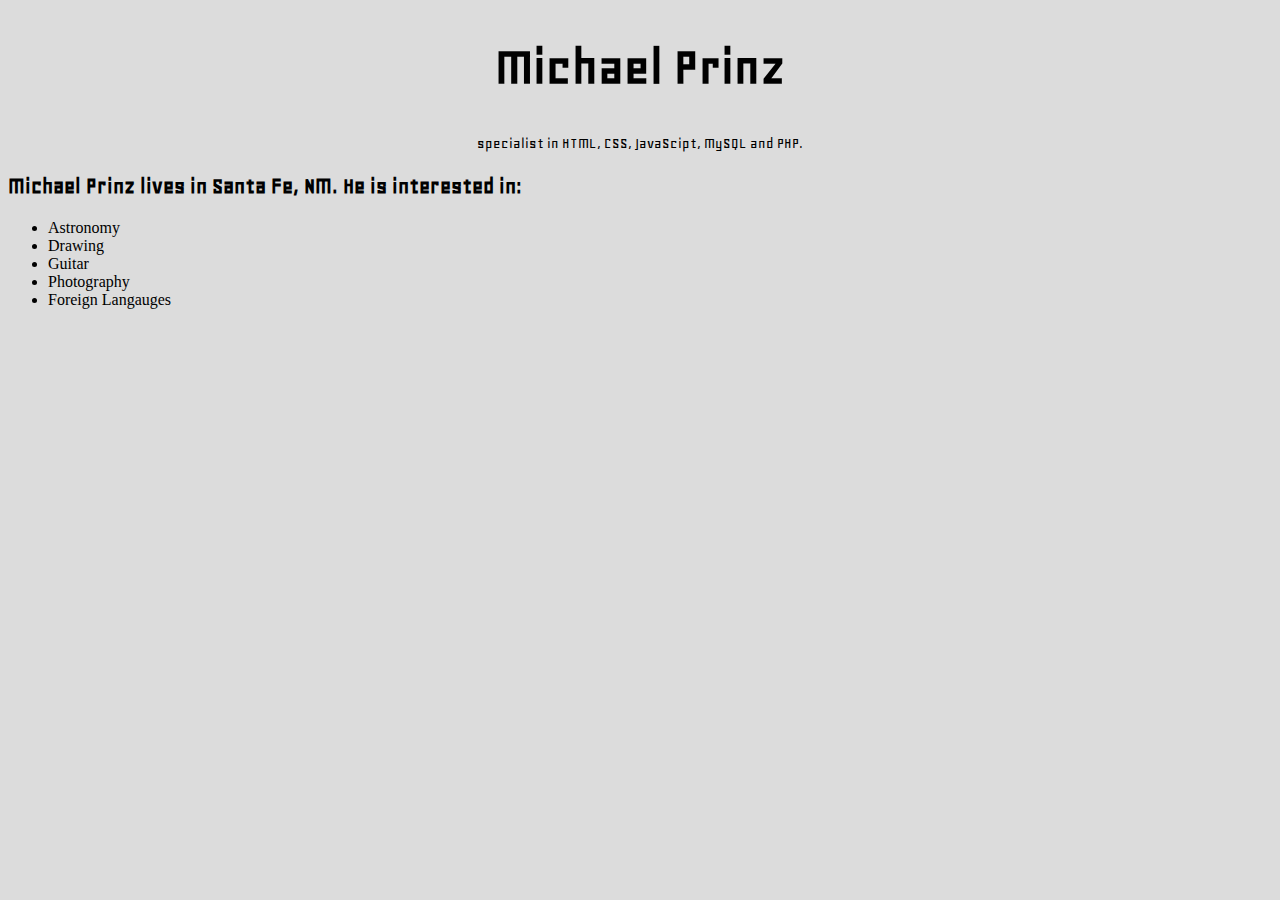
==== aboutme.html @ d271bdcf "Edited aboutme.html" ====
<!DOCTYPE html>
<html lang="en">
	<head>
		<meta http-equiv="Content-Type" content="text/html; charset=UTF-8">
		<meta name="description" content="Michael Prinz is a Web developer from Santa Fe, New Mexico, USA, specializing in HTML5, CSS, Javascript, Angular, MySQL and PHP.  This website is intented to showcase Michael's work and introduce him to the world">
		<meta name="viewport" content="width=device-width, initial-scale=1" />
<!--
		<link rel="shortcut icon" href= "insert favicon url here" -->
		<link type="text/css" rel="stylesheet" href="css/style.css">

		<title>Michael Prinz - Web Developer</title>

	</head>
	<body>

		<form id="welcome" method="post" action="#">

			<h1> Michael Prinz</h1>
				<p>specialist in HTML, CSS, JavaScipt, MySQL and PHP.</p>
			<h2> Michael Prinz lives in Santa Fe, NM. He is interested in: </h2>
				<ul>
					<li>Astronomy</li>
					<li> Drawing</li>
					<li> Guitar</li>
					<li> Photography </li>
					<li> Foreign Langauges </li>
			</ul>

	</body>
</html>
---- css/style.css ----
/*
GLOBAL PAGE STYLES
*/
@import url(https://fonts.googleapis.com/css?family=Geo);
body {
	background-color: #dcdcdc
}

h1 {
	font-family: 'Geo';
	text-align: center;
	font-size: 55px;
}

p {
	text-align: center;
	font-family: Geo;
}

h2 {
	font-family: 'Geo';
	}
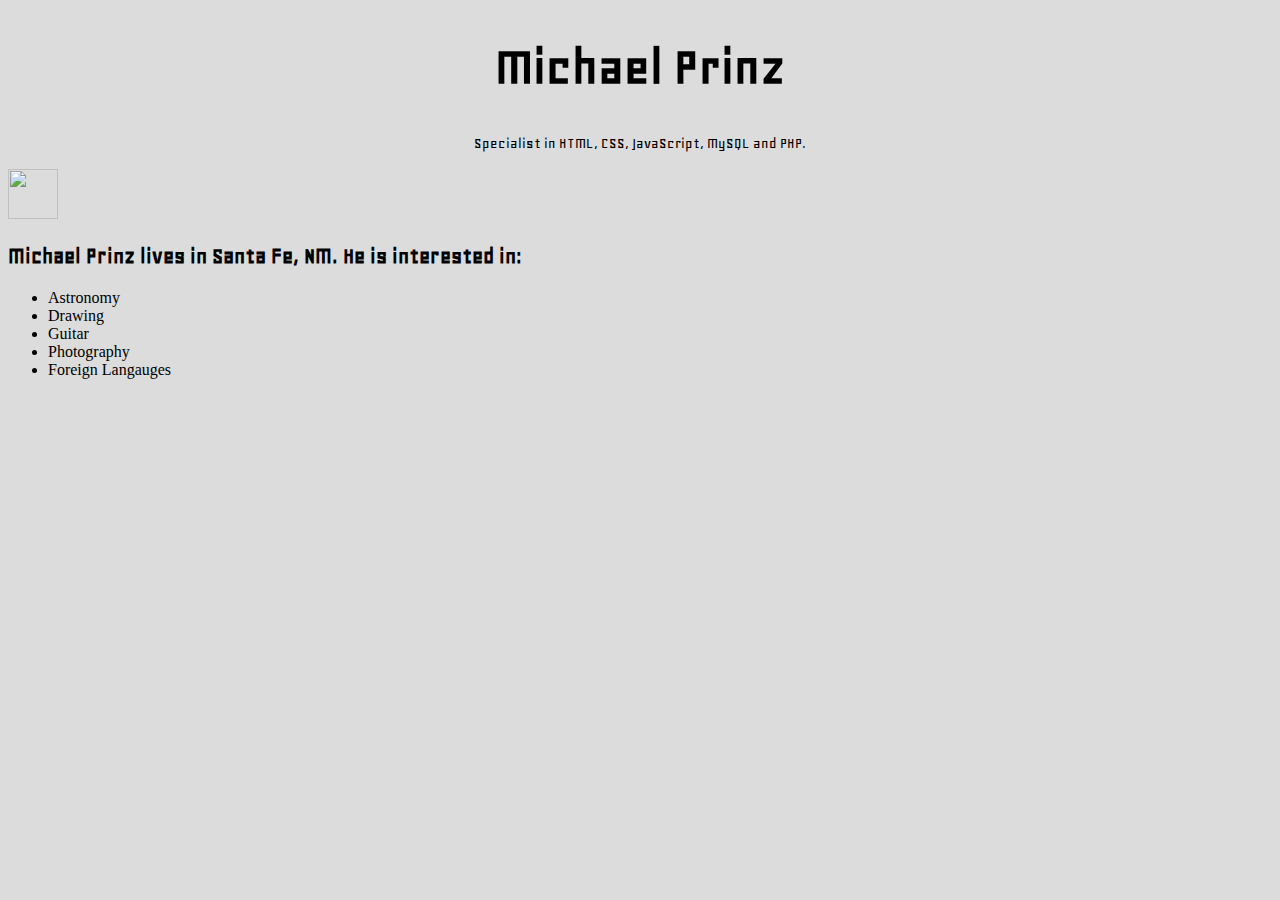
==== commit 05d3e164: "Made changes" ====
--- a/aboutme.html
+++ b/aboutme.html
@@ -13,10 +13,11 @@
 	</head>
 	<body>
 
-		<form id="welcome" method="post" action="#">
+		<div id="welcome" method="post" action="#">
 
 			<h1> Michael Prinz</h1>
-				<p>specialist in HTML, CSS, JavaScipt, MySQL and PHP.</p>
+				<p>Specialist in HTML, CSS, JavaScript, MySQL and PHP.</p>
+			<img src="C:\Users\rkite_000\Pictures\M's photos\IMG_2296.JPG"</img>
 			<h2> Michael Prinz lives in Santa Fe, NM. He is interested in: </h2>
 				<ul>
 					<li>Astronomy</li>
@@ -25,6 +26,6 @@
 					<li> Photography </li>
 					<li> Foreign Langauges </li>
 			</ul>
-
+		</div>
 	</body>
 </html>--- a/css/style.css
+++ b/css/style.css
@@ -1,5 +1,5 @@
 /*
-GLOBAL PAGE STYLES
+CSS STYLES PAGE
 */
 @import url(https://fonts.googleapis.com/css?family=Geo);
 body {
@@ -19,4 +19,8 @@
 
 h2 {
 	font-family: 'Geo';
-	}+	}
+img {
+	width: 50px;
+	height: 50px;
+}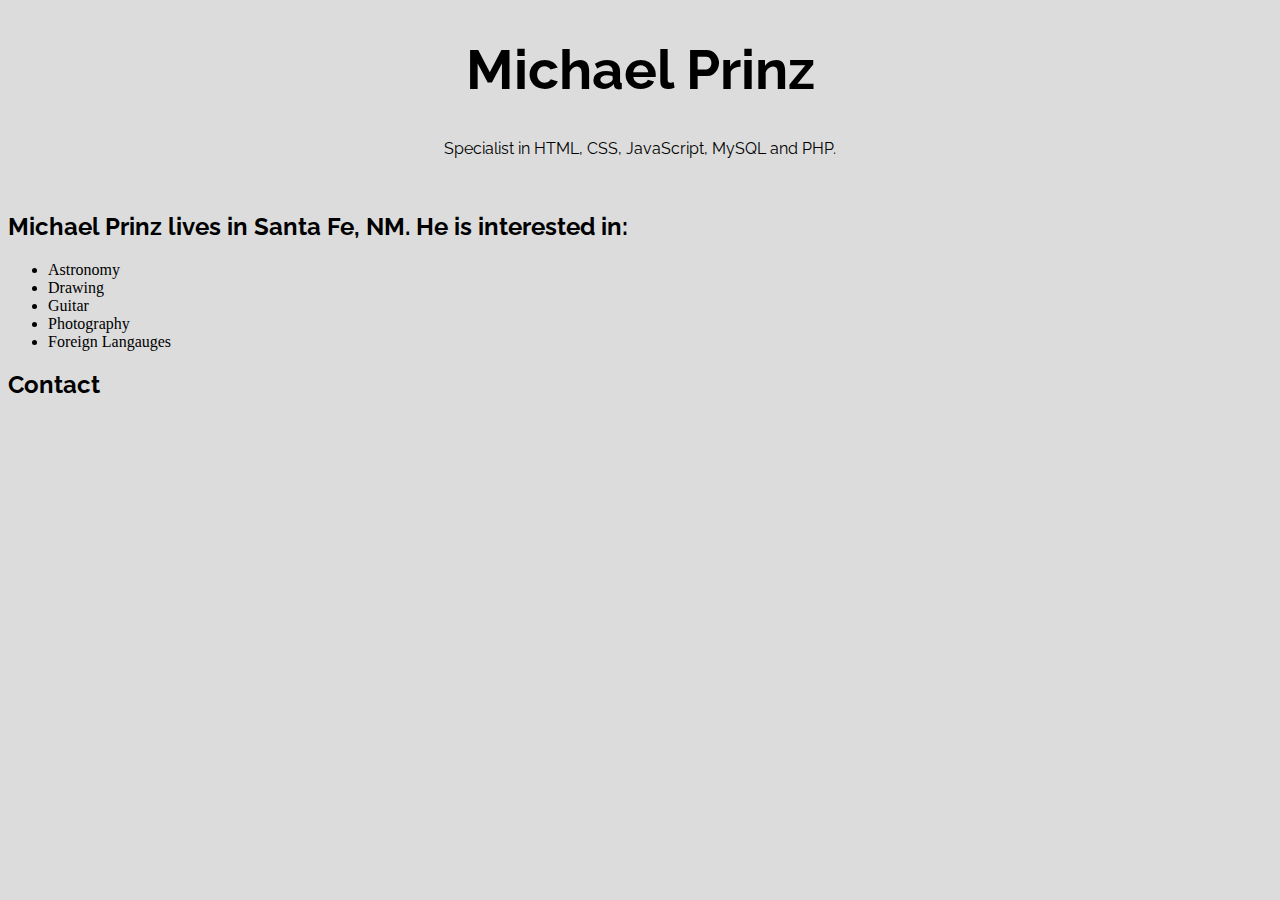
==== commit ae7f8431: "Added /vendor to gitignore" ====
--- a/aboutme.html
+++ b/aboutme.html
@@ -3,7 +3,7 @@
 	<head>
 		<meta http-equiv="Content-Type" content="text/html; charset=UTF-8">
 		<meta name="description" content="Michael Prinz is a Web developer from Santa Fe, New Mexico, USA, specializing in HTML5, CSS, Javascript, Angular, MySQL and PHP.  This website is intented to showcase Michael's work and introduce him to the world">
-		<meta name="viewport" content="width=device-width, initial-scale=1" />
+		<meta name="viewport" content="width=device-width, initial-scale=1" >
 <!--
 		<link rel="shortcut icon" href= "insert favicon url here" -->
 		<link type="text/css" rel="stylesheet" href="css/style.css">
@@ -13,19 +13,20 @@
 	</head>
 	<body>
 
-		<div id="welcome" method="post" action="#">
+		<div id="welcome" >
 
 			<h1> Michael Prinz</h1>
 				<p>Specialist in HTML, CSS, JavaScript, MySQL and PHP.</p>
-			<img src="C:\Users\rkite_000\Pictures\M's photos\IMG_2296.JPG"</img>
+			<img src="" alt=""title/>
 			<h2> Michael Prinz lives in Santa Fe, NM. He is interested in: </h2>
 				<ul>
-					<li>Astronomy</li>
+					<li> Astronomy</li>
 					<li> Drawing</li>
 					<li> Guitar</li>
 					<li> Photography </li>
 					<li> Foreign Langauges </li>
-			</ul>
+				</ul>
+			<h2>Contact</h2>
 		</div>
 	</body>
 </html>--- a/css/style.css
+++ b/css/style.css
@@ -1,26 +1,28 @@
 /*
 CSS STYLES PAGE
 */
-@import url(https://fonts.googleapis.com/css?family=Geo);
+@import url(https://fonts.googleapis.com/css?family=Raleway:400,500);
+
 body {
 	background-color: #dcdcdc
 }
 
 h1 {
-	font-family: 'Geo';
+	font-family: 'Raleway';
 	text-align: center;
 	font-size: 55px;
 }
 
 p {
 	text-align: center;
-	font-family: Geo;
+	font-family: Raleway;
 }
 
 h2 {
-	font-family: 'Geo';
+	font-family: 'Raleway';
 	}
 img {
+	C:\Users\rkite_000\Desktop\Bootcamp\git\aboutme\Images.jpg
 	width: 50px;
 	height: 50px;
 }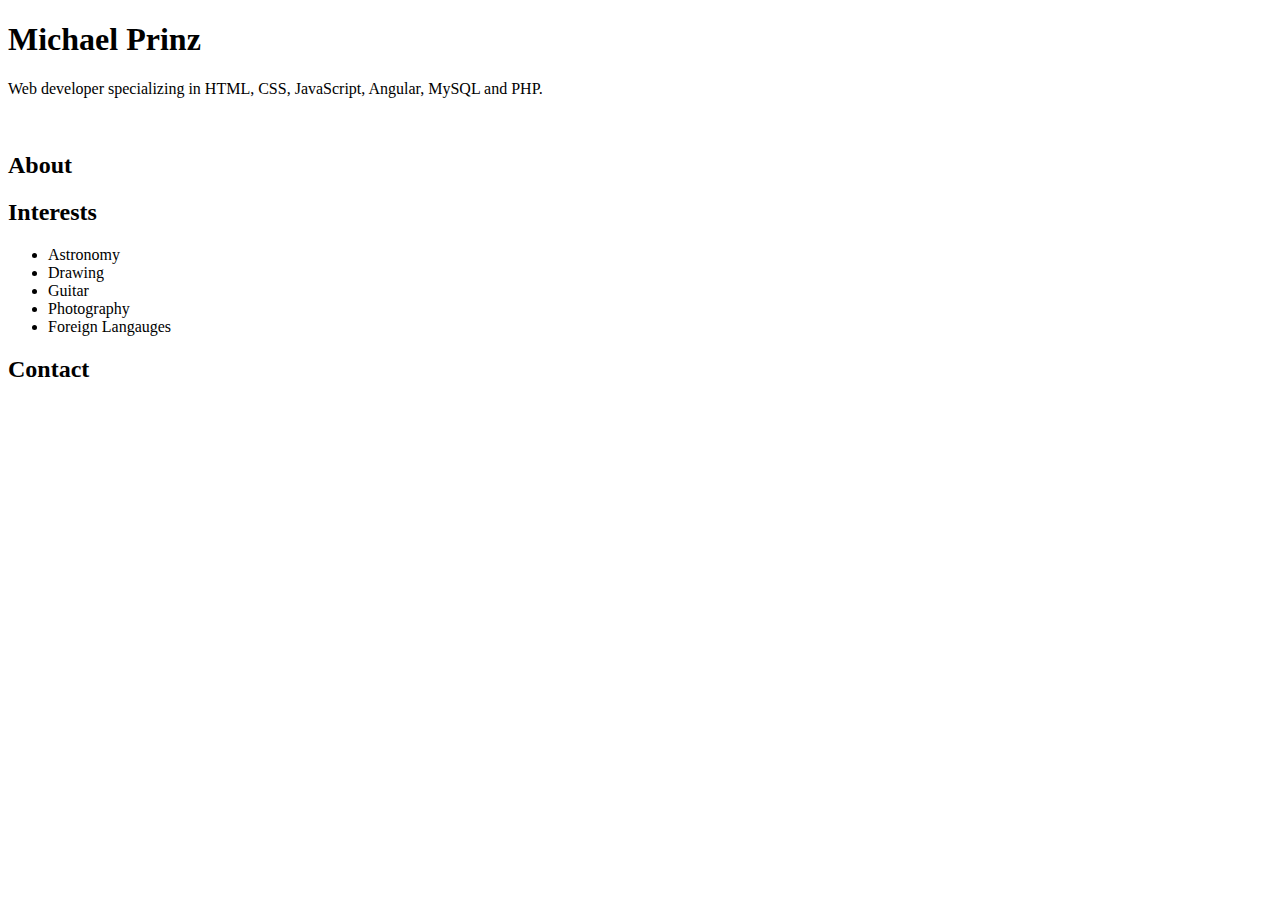
==== commit 172c502e: "Edited aboutme.html" ====
--- a/aboutme.html
+++ b/aboutme.html
@@ -2,23 +2,23 @@
 <html lang="en">
 	<head>
 		<meta http-equiv="Content-Type" content="text/html; charset=UTF-8">
-		<meta name="description" content="Michael Prinz is a Web developer from Santa Fe, New Mexico, USA, specializing in HTML5, CSS, Javascript, Angular, MySQL and PHP.  This website is intented to showcase Michael's work and introduce him to the world">
+		<meta name="description" content="Michael Prinz is a Web developer from Santa Fe, New Mexico, USA, specializing in HTML5, CSS, Javascript, Angular, MySQL and PHP.  This website is intended as a showcase of Michael's abilities and introduce him to the world">
 		<meta name="viewport" content="width=device-width, initial-scale=1" >
 <!--
 		<link rel="shortcut icon" href= "insert favicon url here" -->
-		<link type="text/css" rel="stylesheet" href="css/style.css">
+		<link type= "text/css" rel="stylesheet" href="style.css"/>
 
-		<title>Michael Prinz - Web Developer</title>
+			<title>Michael Prinz - Web Developer</title>
 
 	</head>
 	<body>
 
-		<div id="welcome" >
-
+		<div id="welcome">
 			<h1> Michael Prinz</h1>
-				<p>Specialist in HTML, CSS, JavaScript, MySQL and PHP.</p>
+				<p>Web developer specializing in HTML, CSS, JavaScript, Angular, MySQL and PHP.</p>
 			<img src="" alt=""title/>
-			<h2> Michael Prinz lives in Santa Fe, NM. He is interested in: </h2>
+			<h2> About</h2>
+			<h2> Interests</h2>
 				<ul>
 					<li> Astronomy</li>
 					<li> Drawing</li>
